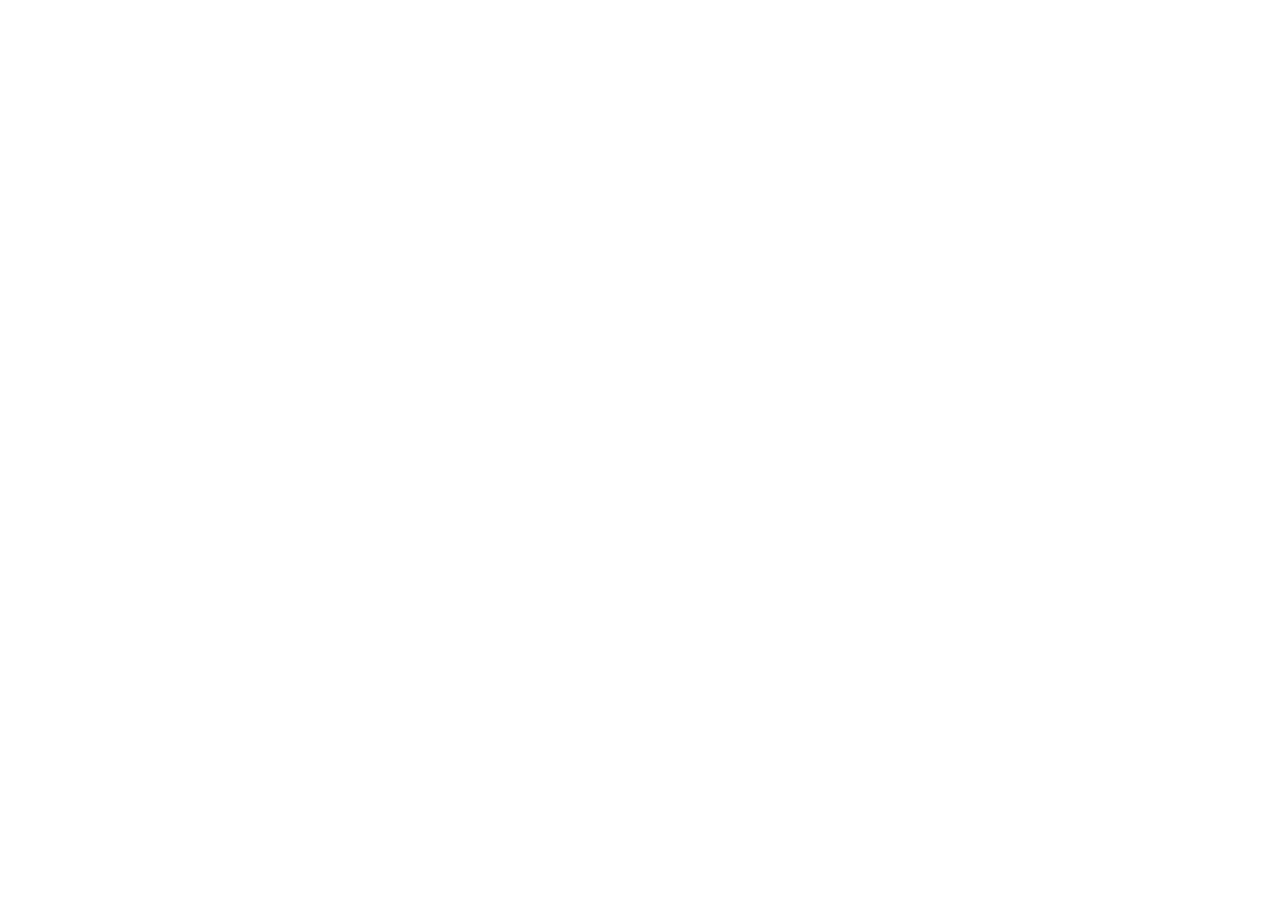
==== index.html @ 05628afc "优化图片 把图片放到图床上" ====
<!doctype html><html lang=""><head><meta charset="utf-8"><meta http-equiv="X-UA-Compatible" content="IE=edge"><meta name="viewport" content="width=device-width,initial-scale=1"><!--[if IE]><link rel="icon" href="./favicon.ico"><![endif]--><title>zhangqizhen</title><script defer="defer" src="/js/chunk-vendors.6df2e33a.js"></script><script defer="defer" src="/js/app.0837ce44.js"></script><link href="/css/app.0e153105.css" rel="stylesheet"><link rel="icon" type="image/svg+xml" href="/img/icons/favicon.svg"><link rel="icon" type="image/png" sizes="32x32" href="/img/icons/favicon-32x32.png"><link rel="icon" type="image/png" sizes="16x16" href="/img/icons/favicon-16x16.png"><link rel="manifest" href="/manifest.json"><meta name="theme-color" content="#4DBA87"><meta name="apple-mobile-web-app-capable" content="no"><meta name="apple-mobile-web-app-status-bar-style" content="default"><meta name="apple-mobile-web-app-title" content="zhangqizhen"><link rel="apple-touch-icon" href="/img/icons/apple-touch-icon-152x152.png"><link rel="mask-icon" href="/img/icons/safari-pinned-tab.svg" color="#4DBA87"><meta name="msapplication-TileImage" content="/img/icons/msapplication-icon-144x144.png"><meta name="msapplication-TileColor" content="#000000"></head><body><noscript><strong>We're sorry but zhangqizhen doesn't work properly without JavaScript enabled. Please enable it to continue.</strong></noscript><div id="app"></div></body></html>
---- css/app.0e153105.css ----
[data-v-2ab32806]{box-sizing:border-box}.main[data-v-2ab32806]{width:100%;height:100vh;background-color:#f2f6ed;display:flex;align-items:center;justify-content:end}@media screen and (max-width:780px){.main[data-v-2ab32806]{justify-content:center}}.main .wrapper[data-v-2ab32806]{width:70vw;font-size:4vw;padding:5%;display:flex;flex-direction:column;font-family:myFontLight}@media screen and (max-width:780px){.main .wrapper[data-v-2ab32806]{font-size:20px;padding:2%}}.main .wrapper div[data-v-2ab32806]{padding-top:24px;opacity:0;transition:opacity .8s ease-in-out}.main .wrapper div.isShow[data-v-2ab32806]{opacity:1}.main .wrapper div a[data-v-2ab32806]{font-family:myFontBold;color:#83837c}.main .wrapper div a[data-v-2ab32806]:hover{color:#08a8e6}[data-v-09d88354]{box-sizing:border-box}.navbar[data-v-09d88354]{position:fixed;z-index:9;opacity:0;transition:opacity .8s ease-in-out}.navbar.isShow[data-v-09d88354]{opacity:1}.wrapper[data-v-09d88354]{background-color:#f2f6ed;position:absolute;font-size:16px}.wrapper .top[data-v-09d88354]{font-size:30px}.wrapper .logo img[data-v-09d88354]{height:50px;border-radius:50%}.wrapper .describe[data-v-09d88354]{color:#83887c;font-family:myFontLight;text-align:center;line-height:1.5}.wrapper a[data-v-09d88354]{font-family:myFontBold;color:#000;text-decoration:none}.wrapper a[data-v-09d88354]:hover{color:#08a8e6}.wrapper ul[data-v-09d88354]{padding:8px}.wrapper ul li[data-v-09d88354]{text-align:center;padding:4px}.wrapper .footer .btns[data-v-09d88354]{display:flex;align-items:center;justify-content:space-around;padding:30px}@media screen and (max-width:780px){.wrapper[data-v-09d88354]{width:100vw}.wrapper .top[data-v-09d88354]{display:flex;justify-content:space-between;align-items:center;height:10vh;padding:0 30px}.wrapper .middle[data-v-09d88354]{display:none}.wrapper .middle.showMore[data-v-09d88354]{height:30vh;display:flex;flex-direction:column;align-items:center;justify-content:start;border-bottom:1px solid #83887c}.wrapper .middle.showMore .describe[data-v-09d88354]{width:80vw}.wrapper .footer[data-v-09d88354]{display:none}.wrapper .footer.showMore[data-v-09d88354]{display:block;height:60vh}.wrapper .footer.showMore .project[data-v-09d88354]{display:flex;flex-direction:column;align-items:center;justify-content:space-around;padding:10px 20px}.wrapper .footer.showMore .project .describe[data-v-09d88354]{padding:10px 20px;width:80vw}}@media screen and (min-width:780px){.wrapper[data-v-09d88354]{height:100vh;width:30vw;border-right:1px solid #83887c;display:flex;flex-direction:column;align-items:center;justify-content:space-around;padding:5vh 0}.wrapper .top .logo img[data-v-09d88354]{height:100px}.wrapper .top .navbtn[data-v-09d88354]{display:none}.wrapper .middle[data-v-09d88354]{flex:1;width:235px}.wrapper .footer .project[data-v-09d88354]{margin:0 auto;display:flex;flex-direction:column;align-items:center;justify-content:center;width:235px}}@font-face{font-family:myFontLight;src:url(/fonts/SourceHanSansCN-Light.23d2109d.otf)}@font-face{font-family:myFontBold;src:url(/fonts/SourceHanSansCN-Bold.a4dab87d.otf)}a,abbr,acronym,address,applet,article,aside,audio,b,big,blockquote,body,canvas,caption,center,cite,code,dd,del,details,dfn,div,dl,dt,em,embed,fieldset,figcaption,figure,footer,form,h1,h2,h3,h4,h5,h6,header,hgroup,html,i,iframe,img,ins,kbd,label,legend,li,mark,menu,nav,object,ol,output,p,pre,q,ruby,s,samp,section,small,span,strike,strong,sub,summary,sup,table,tbody,td,tfoot,th,thead,time,tr,tt,u,ul,var,video{margin:0;padding:0;border:0;font-size:100%;font:inherit;vertical-align:baseline}article,aside,details,figcaption,figure,footer,header,hgroup,menu,nav,section{display:block}body{line-height:1}ol,ul{list-style:none}blockquote,q{quotes:none}blockquote:after,blockquote:before,q:after,q:before{content:"";content:none}table{border-collapse:collapse;border-spacing:0}
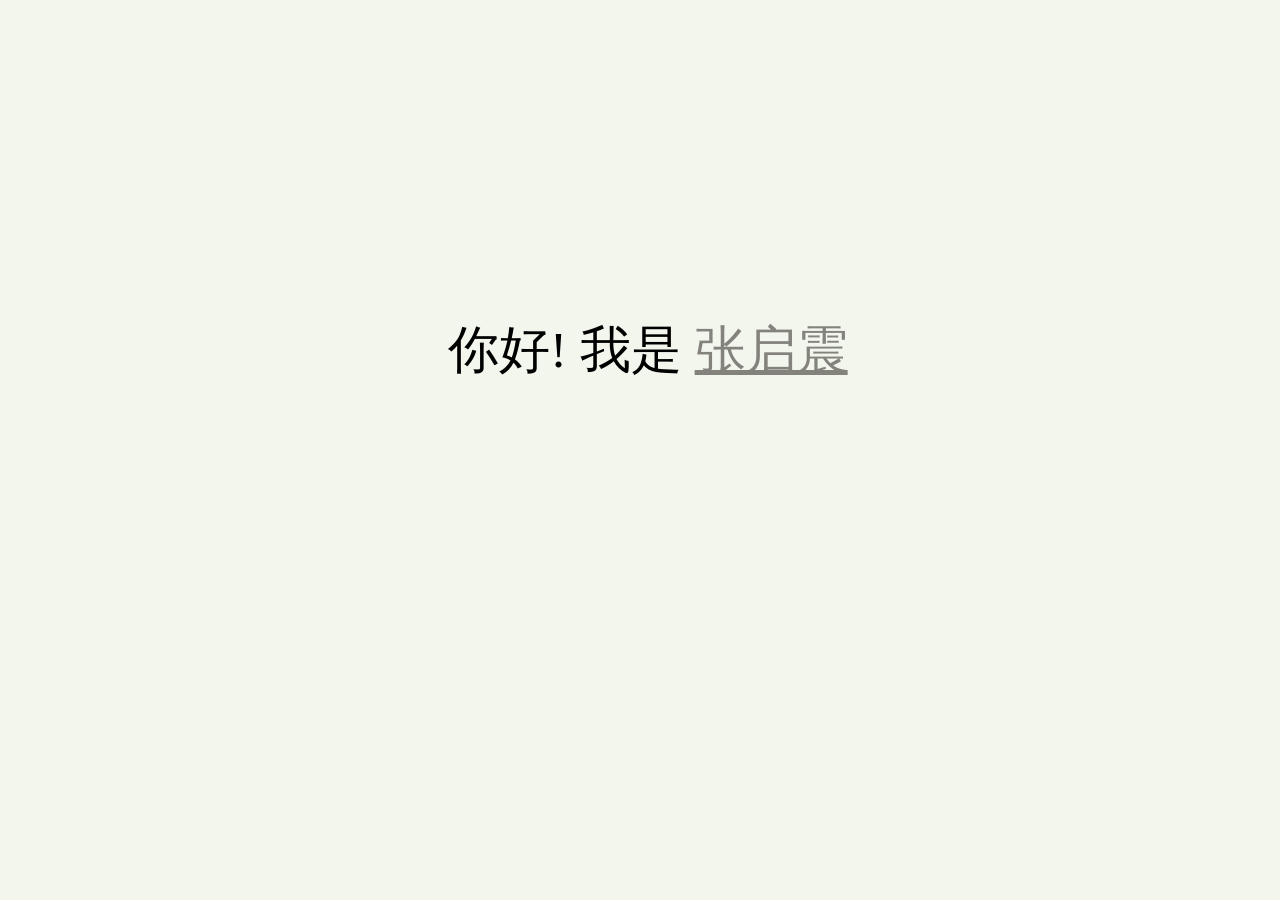
==== commit c00fff3f: "修复刷新/后退 404：改用 hash 路由模式 Co-Authored-By: Claude Sonnet 5 <noreply@anthropic.com>" ====
--- a/index.html
+++ b/index.html
@@ -1 +1 @@
-<!doctype html><html lang=""><head><meta charset="utf-8"><meta http-equiv="X-UA-Compatible" content="IE=edge"><meta name="viewport" content="width=device-width,initial-scale=1"><!--[if IE]><link rel="icon" href="./favicon.ico"><![endif]--><title>zhangqizhen</title><script defer="defer" src="/js/chunk-vendors.6df2e33a.js"></script><script defer="defer" src="/js/app.0837ce44.js"></script><link href="/css/app.0e153105.css" rel="stylesheet"><link rel="icon" type="image/svg+xml" href="/img/icons/favicon.svg"><link rel="icon" type="image/png" sizes="32x32" href="/img/icons/favicon-32x32.png"><link rel="icon" type="image/png" sizes="16x16" href="/img/icons/favicon-16x16.png"><link rel="manifest" href="/manifest.json"><meta name="theme-color" content="#4DBA87"><meta name="apple-mobile-web-app-capable" content="no"><meta name="apple-mobile-web-app-status-bar-style" content="default"><meta name="apple-mobile-web-app-title" content="zhangqizhen"><link rel="apple-touch-icon" href="/img/icons/apple-touch-icon-152x152.png"><link rel="mask-icon" href="/img/icons/safari-pinned-tab.svg" color="#4DBA87"><meta name="msapplication-TileImage" content="/img/icons/msapplication-icon-144x144.png"><meta name="msapplication-TileColor" content="#000000"></head><body><noscript><strong>We're sorry but zhangqizhen doesn't work properly without JavaScript enabled. Please enable it to continue.</strong></noscript><div id="app"></div></body></html>+<!doctype html><html lang=""><head><meta charset="utf-8"><meta http-equiv="X-UA-Compatible" content="IE=edge"><meta name="viewport" content="width=device-width,initial-scale=1"><!--[if IE]><link rel="icon" href="./favicon.ico"><![endif]--><title>zhangqizhen</title><script defer="defer" src="/js/chunk-vendors.f0969954.js"></script><script defer="defer" src="/js/app.601780d0.js"></script><link href="/css/app.6a723e1f.css" rel="stylesheet"><link rel="icon" type="image/svg+xml" href="/img/icons/favicon.svg"><link rel="icon" type="image/png" sizes="32x32" href="/img/icons/favicon-32x32.png"><link rel="icon" type="image/png" sizes="16x16" href="/img/icons/favicon-16x16.png"><link rel="manifest" href="/manifest.json"><meta name="theme-color" content="#4DBA87"><meta name="apple-mobile-web-app-capable" content="no"><meta name="apple-mobile-web-app-status-bar-style" content="default"><meta name="apple-mobile-web-app-title" content="zhangqizhen"><link rel="apple-touch-icon" href="/img/icons/apple-touch-icon-152x152.png"><link rel="mask-icon" href="/img/icons/safari-pinned-tab.svg" color="#4DBA87"><meta name="msapplication-TileImage" content="/img/icons/msapplication-icon-144x144.png"><meta name="msapplication-TileColor" content="#000000"></head><body><noscript><strong>We're sorry but zhangqizhen doesn't work properly without JavaScript enabled. Please enable it to continue.</strong></noscript><div id="app"></div></body></html>
--- a/css/app.6a723e1f.css
+++ b/css/app.6a723e1f.css
@@ -0,0 +1 @@
+[data-v-01c69a34]{box-sizing:border-box}.main[data-v-01c69a34]{width:100%;height:100vh;background-color:#f2f6ed;display:flex;align-items:center;justify-content:end}@media screen and (max-width:780px){.main[data-v-01c69a34]{justify-content:center}}.main .wrapper[data-v-01c69a34]{width:70vw;font-size:4vw;padding:5%;display:flex;flex-direction:column}@media screen and (max-width:780px){.main .wrapper[data-v-01c69a34]{font-size:20px;padding:2%}}.main .wrapper div[data-v-01c69a34]{padding-top:24px;opacity:0;transition:opacity .8s ease-in-out}.main .wrapper div.isShow[data-v-01c69a34]{opacity:1}.main .wrapper div a[data-v-01c69a34]{color:#83837c}.main .wrapper div a[data-v-01c69a34]:hover{color:#08a8e6}[data-v-36cdef86]{box-sizing:border-box}.navbar[data-v-36cdef86]{position:fixed;z-index:9;opacity:0;transition:opacity .8s ease-in-out}.navbar.isShow[data-v-36cdef86]{opacity:1}.wrapper[data-v-36cdef86]{background-color:#f2f6ed;position:absolute;font-size:16px}.wrapper .top[data-v-36cdef86]{font-size:30px}.wrapper .logo img[data-v-36cdef86]{height:50px;border-radius:50%}.wrapper .describe[data-v-36cdef86]{color:#83887c;text-align:center;line-height:1.5}.wrapper a[data-v-36cdef86]{color:#000;text-decoration:none}.wrapper a[data-v-36cdef86]:hover{color:#08a8e6}.wrapper ul[data-v-36cdef86]{padding:8px}.wrapper ul li[data-v-36cdef86]{text-align:center;padding:4px}.wrapper .footer .btns[data-v-36cdef86]{display:flex;align-items:center;justify-content:space-around;padding:30px}@media screen and (max-width:780px){.wrapper[data-v-36cdef86]{width:100vw}.wrapper .top[data-v-36cdef86]{display:flex;justify-content:space-between;align-items:center;height:10vh;padding:0 30px}.wrapper .middle[data-v-36cdef86]{display:none}.wrapper .middle.showMore[data-v-36cdef86]{height:30vh;display:flex;flex-direction:column;align-items:center;justify-content:start;border-bottom:1px solid #83887c}.wrapper .middle.showMore .describe[data-v-36cdef86]{width:80vw}.wrapper .footer[data-v-36cdef86]{display:none}.wrapper .footer.showMore[data-v-36cdef86]{display:block;height:60vh}.wrapper .footer.showMore .project[data-v-36cdef86]{display:flex;flex-direction:column;align-items:center;justify-content:space-around;padding:10px 20px}.wrapper .footer.showMore .project .describe[data-v-36cdef86]{padding:10px 20px;width:80vw}}@media screen and (min-width:780px){.wrapper[data-v-36cdef86]{height:100vh;width:30vw;border-right:1px solid #83887c;display:flex;flex-direction:column;align-items:center;justify-content:space-around;padding:5vh 0}.wrapper .top .logo img[data-v-36cdef86]{height:100px}.wrapper .top .navbtn[data-v-36cdef86]{display:none}.wrapper .middle[data-v-36cdef86]{flex:1;width:235px}.wrapper .footer .project[data-v-36cdef86]{margin:0 auto;display:flex;flex-direction:column;align-items:center;justify-content:center;width:235px}}a,abbr,acronym,address,applet,article,aside,audio,b,big,blockquote,body,canvas,caption,center,cite,code,dd,del,details,dfn,div,dl,dt,em,embed,fieldset,figcaption,figure,footer,form,h1,h2,h3,h4,h5,h6,header,hgroup,html,i,iframe,img,ins,kbd,label,legend,li,mark,menu,nav,object,ol,output,p,pre,q,ruby,s,samp,section,small,span,strike,strong,sub,summary,sup,table,tbody,td,tfoot,th,thead,time,tr,tt,u,ul,var,video{margin:0;padding:0;border:0;font-size:100%;font:inherit;vertical-align:baseline}article,aside,details,figcaption,figure,footer,header,hgroup,menu,nav,section{display:block}body{line-height:1}ol,ul{list-style:none}blockquote,q{quotes:none}blockquote:after,blockquote:before,q:after,q:before{content:"";content:none}table{border-collapse:collapse;border-spacing:0}
